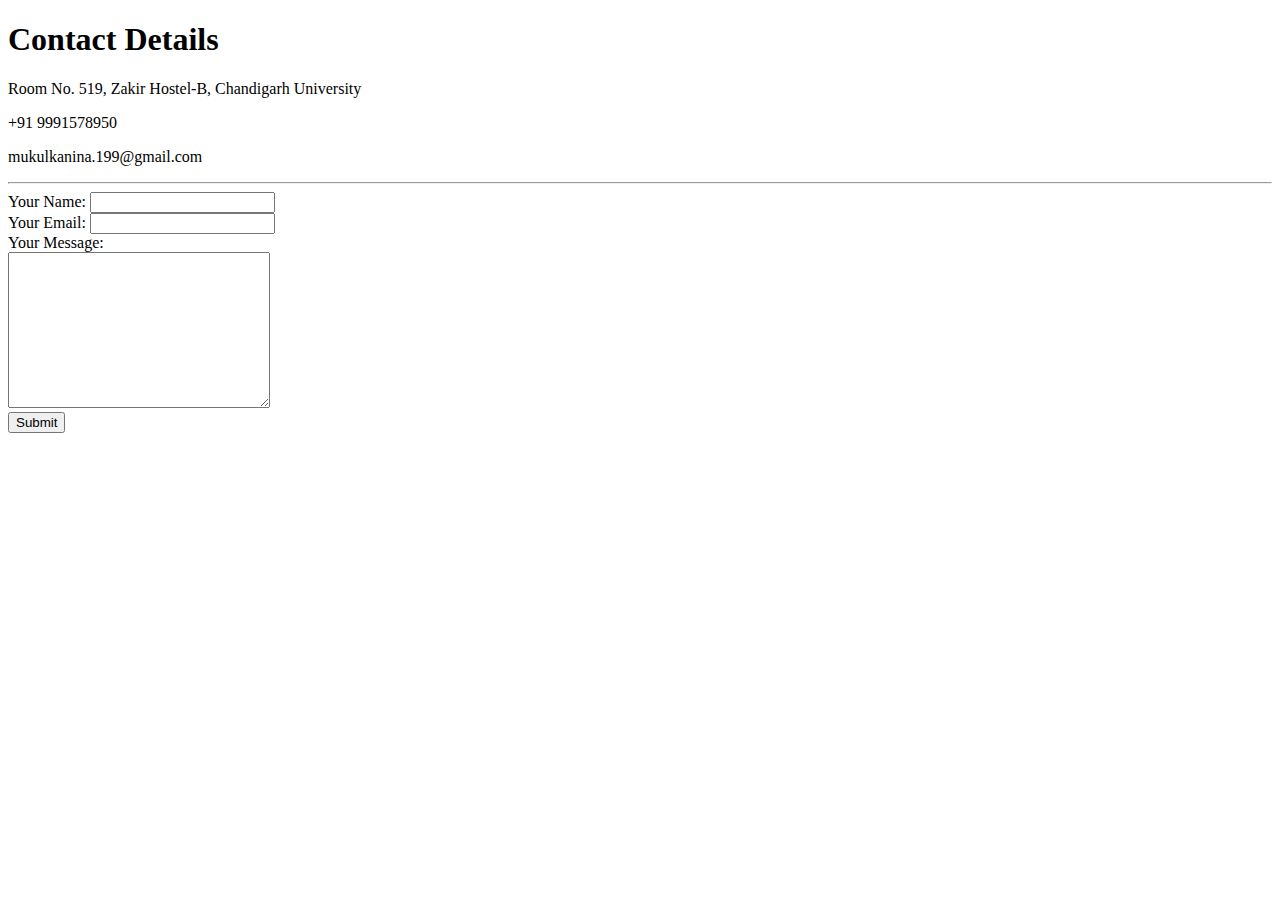
==== contact.html @ 2f653428 "Add initial CV Website files" ====
<!DOCTYPE html>
<html lang="en">

<head>
    <meta charset="UTF-8">
    <meta http-equiv="X-UA-Compatible" content="IE=edge">
    <meta name="viewport" content="width=device-width, initial-scale=1.0">
    <title>Document</title>
</head>

<body>
    <h1>Contact Details</h1>
    <p> Room No. 519, Zakir Hostel-B, Chandigarh University</p>
    <p>+91 9991578950</p>
    <p>mukulkanina.199@gmail.com</p>
    <hr>
    <form action="mailto:mukulkanina.199@gmail.com" enctype="text/plain">
        <label for="">Your Name:</label>
        <input type="text" name="yourName" value="">
        <br>
        <label for="">Your Email:</label>
        <input type="email" name="yourEmail" id=""><br>
        <label for="">Your Message:</label><br>
        <textarea name="yourMessage" id="" cols="30" rows="10"></textarea><br>
        <input type="submit" name="" id="">
    </form>
</body>

</html>
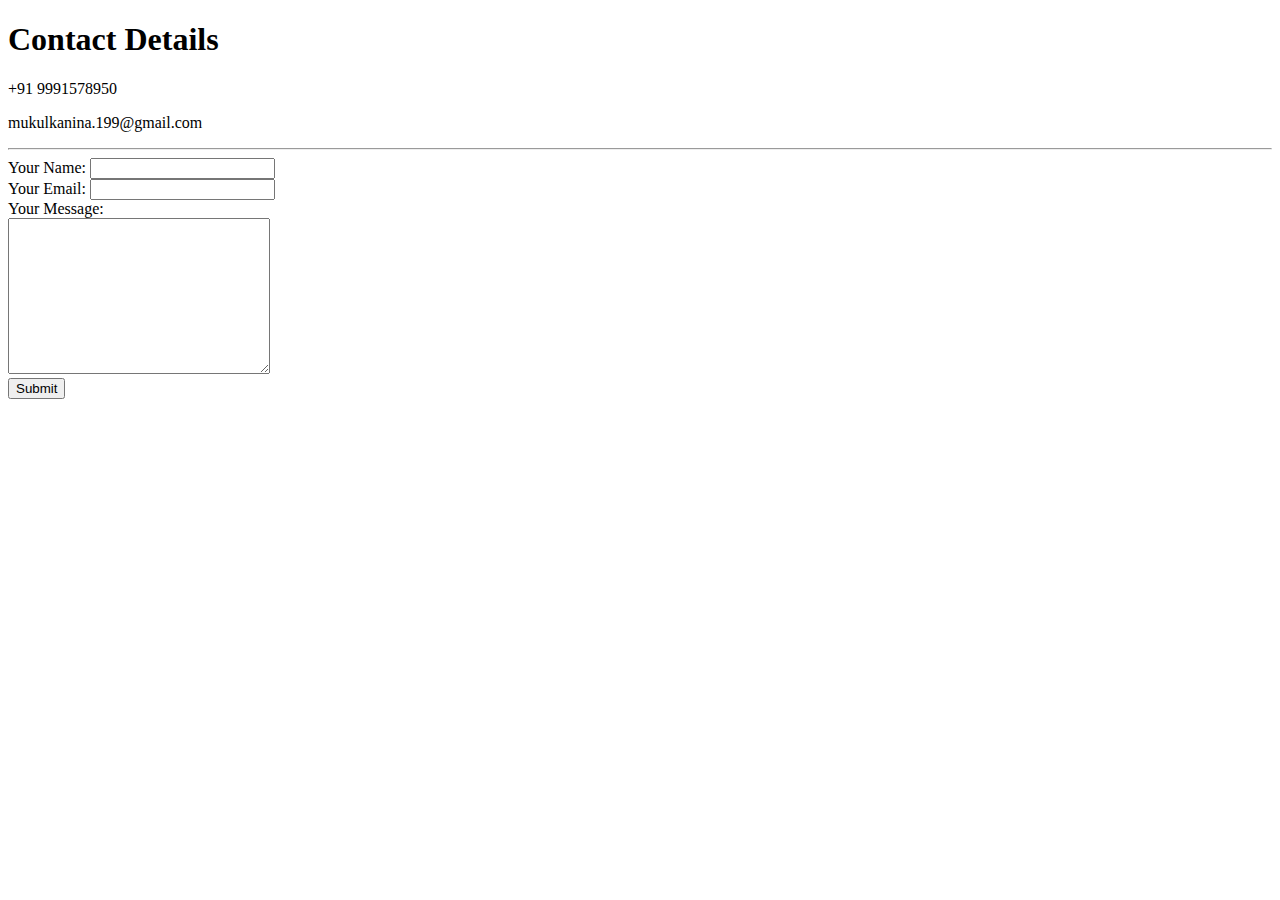
==== commit 62529de7: "Update contact.html" ====
--- a/contact.html
+++ b/contact.html
@@ -10,7 +10,6 @@
 
 <body>
     <h1>Contact Details</h1>
-    <p> Room No. 519, Zakir Hostel-B, Chandigarh University</p>
     <p>+91 9991578950</p>
     <p>mukulkanina.199@gmail.com</p>
     <hr>
@@ -26,4 +25,4 @@
     </form>
 </body>
 
-</html>+</html>
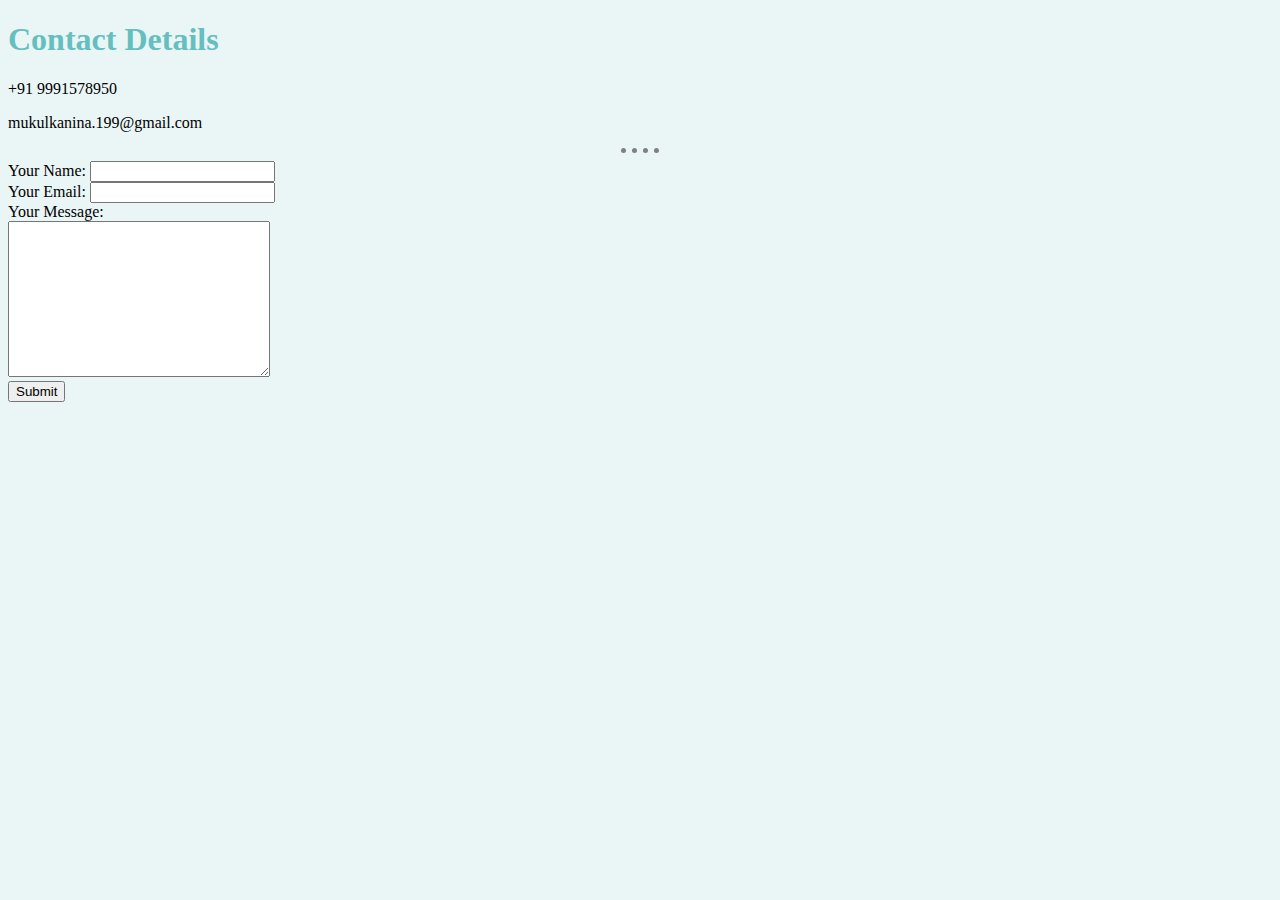
==== commit ee6af17d: "Add files via upload" ====
--- a/contact.html
+++ b/contact.html
@@ -6,10 +6,12 @@
     <meta http-equiv="X-UA-Compatible" content="IE=edge">
     <meta name="viewport" content="width=device-width, initial-scale=1.0">
     <title>Document</title>
+    <link rel="stylesheet" href="css/styles.css">
 </head>
 
 <body>
     <h1>Contact Details</h1>
+
     <p>+91 9991578950</p>
     <p>mukulkanina.199@gmail.com</p>
     <hr>
@@ -25,4 +27,4 @@
     </form>
 </body>
 
-</html>
+</html>--- a/css/styles.css
+++ b/css/styles.css
@@ -0,0 +1,20 @@
+body {
+    background-color: #EAF6F6;
+}
+
+hr {
+    border-style: none;
+    border-top-style: dotted;
+    border-color: grey;
+    border-width: 5px;
+    background-color: #EAF6F6;
+    width: 3%;
+}
+
+h3 {
+    color: #66BFBF;
+}
+
+h1 {
+    color: #66BFBF;
+}